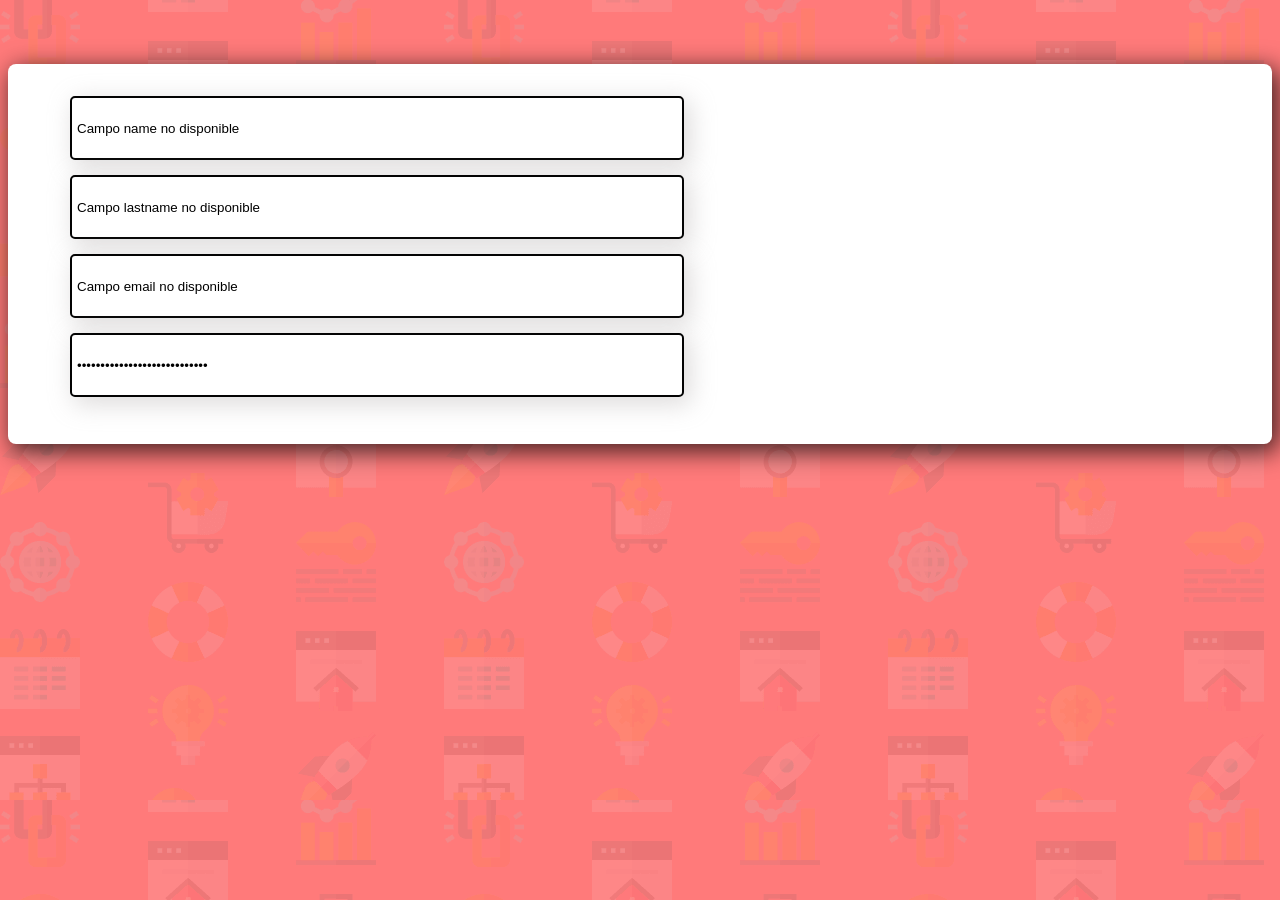
==== resultados.html @ ee0239ef "Añadido valores a resultados.html , refactorizado todo el main.js y creado el resultados.js ." ====
<!DOCTYPE html>
<html lang="en">
<head>
  <meta charset="UTF-8">
  <meta name="viewport" content="width=device-width, initial-scale=1.0">
  <title>Resultados Formulario</title>
  <link rel="stylesheet" href="Css/styles.css">
</head>
<body>

    <div class=" right__container-form">

      <div id="formulario-resultados ">

        <div class="form__input">
          <input type="text" id="name" placeholder="Name :" >
        </div>
        <div class="form__input">
          <input type="text" id="lastname" placeholder="Last Name : " >
        </div>

        <div class="form__input">
          <input type="email" id="email" placeholder="Email Address : " >
        </div>

        <div class="form__input">
          <input type="password" id="password" placeholder="Password :" >
        </div>

      </div>
    </div>
  <script src="/JS/resultados.js"></script>
</body>
</html>
---- Css/styles.css ----
/* TODO: INCLUIR ARCHIVO RESET.CSS / SEPARAR SECCIONES EN CSS */
/* TODO : MIRAR SCROOL INFERIOR */
body {
    background-color: hsl(0, 100%, 74%);
    background-image: url(../images/bg-intro-desktop.png);
    font-family: poppins, Arial, Helvetica, sans-serif;
}

main {
    max-width: 1440px;
}

.container {
    display: flex;
    flex-direction: row;
    margin-left: 250px;
}

.section__left {
    min-width: 720px;
    height: 800px;
    padding: 30px;
}

.left__container {
    max-width: 720px;
    min-height: 800px;
    display: flex;
    flex-direction: column;
    justify-content: center;
    align-items: ce;
}

.left__container-title {
    font-size: 3.5rem;
    font-weight: 800;
    color: white;
}

.left__container-subtitle {
    color: white;
    font-size: 1.3rem;
}

.section__right {
    width: 720px;
}

.right__container {
    display: flex;
    flex-direction: column;
    max-width: 720px;
    height: 700px;
}

.right__container-header {
    width: 100%;
    background-color: hsl(248, 32%, 49%);
    box-shadow: 5px 6px 24px 2px rgba(0,0,0,0.72);
    border: 2px solid black;
    text-align: center;
    color: white;
    border-radius: 0.5rem;
    margin-top: 2rem;
}

.right__container-form {
    background-color: hsl(0, 0%, 100%);
    box-shadow: 5px 6px 24px 2px rgba(0,0,0,0.72);
    margin-top: 4rem;
    border-radius: 0.5rem;
    padding: 2rem;
    height: 100%;

}

.form__input {
    margin-top: -40px;
    margin-left: 0px;
}


input {
    margin: 30px;
    margin-top: 40px;
    padding:5px;
    width: 600px;
    height: 50px;
    margin-bottom: 15px;
    border: 2px solid hsl(0, 0%, 1%);
    box-shadow: 5px 6px 24px 2px rgba(211, 208, 208, 0.72);
    border-radius: 5px;
}

::placeholder{
    font-size: 1rem;
    font-weight: bold;
    padding: 1.5rem;
}


.error-message {
    position: relative;
    display: none;
    color: red;
    left: 370px;
    bottom: 10px;
    margin-right: 0;
}

.error-icon {
    display: none;
    position: relative;
    left: 590px;
    bottom:83px;

}


.form__button{
    display: flex;
    justify-content: center;
    margin-left: 10px;
}
button {
    min-width: 600px;
    text-transform: uppercase;
    font-size: 1.2rem;
    color: aliceblue;
    font-weight: 800;
    background-color: hsl(154, 59%, 51%);
    box-shadow: 5px 6px 24px 2px rgba(79, 158, 128, 0.72);
    margin: 20px;
    height: 70px;
    border-radius: 5px;
}

.form__footer {
    color:hsl(246, 25%, 77%);
    font-weight: lighter;
    text-align: center;
}

.form__footer a:hover, button:hover {
    cursor: pointer;
    background-color: yellowgreen;
}

.footer {
    margin-top: 6rem;
}

.attribution {
    font-size: 1.2rem;
}

.author {
    font-weight: bold;
    font-size: 1.4rem;
    color: chartreuse;
    font-style: italic;
}

 a  {
    text-decoration: none;
 }
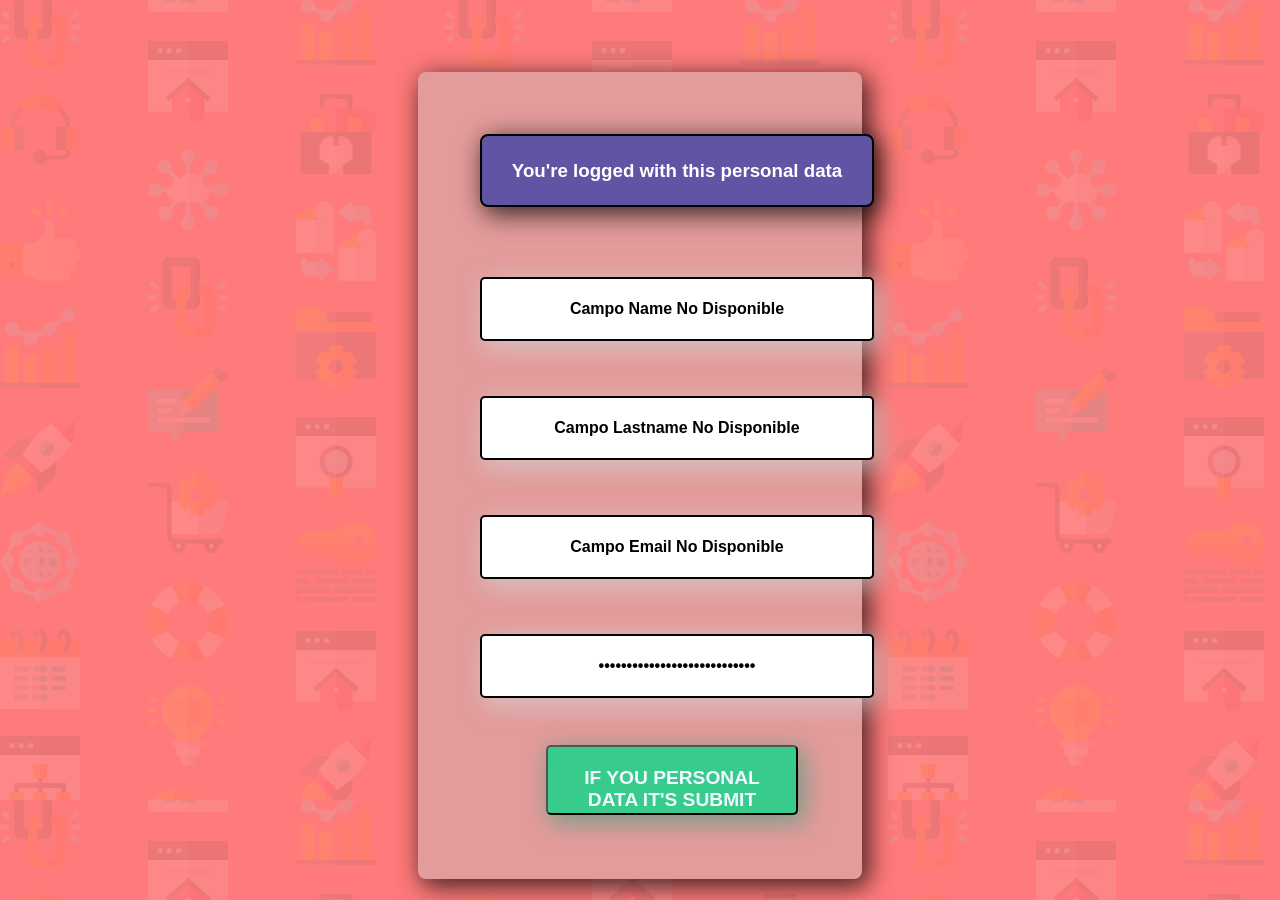
==== commit fd084a16: "Validacion de los datos , redirigido a pagina de  bienvenida." ====
--- a/resultados.html
+++ b/resultados.html
@@ -1,34 +1,48 @@
 <!DOCTYPE html>
 <html lang="en">
+
 <head>
   <meta charset="UTF-8">
   <meta name="viewport" content="width=device-width, initial-scale=1.0">
   <title>Resultados Formulario</title>
-  <link rel="stylesheet" href="Css/styles.css">
+  <link rel="stylesheet" href="Css/resultados.css">
 </head>
+
 <body>
+  <div class="results_wrapper">
+
 
     <div class=" right__container-form">
 
       <div id="formulario-resultados ">
-
-        <div class="form__input">
-          <input type="text" id="name" placeholder="Name :" >
-        </div>
-        <div class="form__input">
-          <input type="text" id="lastname" placeholder="Last Name : " >
+        <div class="right__container-header">
+          <h3 class="right__-title">You're logged with this personal data</h3>
         </div>
 
         <div class="form__input">
-          <input type="email" id="email" placeholder="Email Address : " >
+          <input type="text" id="name" placeholder="Name :">
+        </div>
+        <div class="form__input">
+          <input type="text" id="lastname" placeholder="Last Name : ">
         </div>
 
         <div class="form__input">
-          <input type="password" id="password" placeholder="Password :" >
+          <input type="email" id="email" placeholder="Email Address : ">
         </div>
+
+        <div class="form__validate">
+          <input type="password" id="password" placeholder="Password :">
+        </div>
+        <div class="form__button-validate">
+          <button id="button-validate"  class="button-validate" >If you personal data it's submit</button>
+        </div>
+
 
       </div>
     </div>
-  <script src="/JS/resultados.js"></script>
+  </div>
+  <script src="/Js/resultados.js"></script>
+  <script src="Js/validate.js"></script>
 </body>
+
 </html>
--- a/Css/resultados.css
+++ b/Css/resultados.css
@@ -0,0 +1,84 @@
+body {
+  background-color: hsl(0, 100%, 74%);
+  background-image: url(../images/bg-intro-desktop.png);
+  font-family: poppins, Arial, Helvetica, sans-serif;
+}
+
+main {
+  max-width: 1440px;
+}
+
+.results_wrapper {
+  display: flex;
+  justify-content: center;
+  align-items: center;
+}
+
+.right__container-header {
+  width: 100%;
+  background-color: hsl(248, 32%, 49%);
+  box-shadow: 5px 6px 24px 2px rgba(0, 0, 0, 0.72);
+  border: 2px solid black;
+  text-align: center;
+  color: white;
+  border-radius: 0.5rem;
+  margin-top: 2rem;
+  padding: 5px;
+  margin: 30px;
+}
+
+.right__container-form {
+  display: flex;
+  flex-direction: column;
+  justify-content: center;
+  align-items: center;
+  width: 30%;
+  background-color: hsl(0, 57%, 75%);
+  box-shadow: 5px 6px 24px 2px rgba(0, 0, 0, 0.72);
+  margin-top: 4rem;
+  border-radius: 0.5rem;
+  padding: 2rem;
+  height: 100%;
+
+}
+
+
+
+input {
+  width: 100%;
+  text-align: center;
+  text-transform: capitalize;
+  font-size: 1rem;
+  font-weight: bold;
+  margin: 30px;
+  margin-top: 40px;
+  padding: 5px;
+  height: 50px;
+  margin-bottom: 15px;
+  border: 2px solid hsl(0, 0%, 1%);
+  box-shadow: 5px 6px 24px 2px rgba(211, 208, 208, 0.72);
+  border-radius: 5px;
+}
+
+.form__button-validate{
+    display: flex;
+    justify-content: center;
+    margin: 2rem;
+}
+button {
+    text-transform: uppercase;
+    font-size: 1.2rem;
+    color: aliceblue;
+    font-weight: 800;
+    background-color: hsl(154, 59%, 51%);
+    box-shadow: 5px 6px 24px 2px rgba(79, 158, 128, 0.72);
+    margin-left: 4rem;
+    padding: 20px;
+    height: 70px;
+    border-radius: 5px;
+}
+
+button:hover{
+  cursor: pointer;
+  background-color: yellowgreen;
+}
